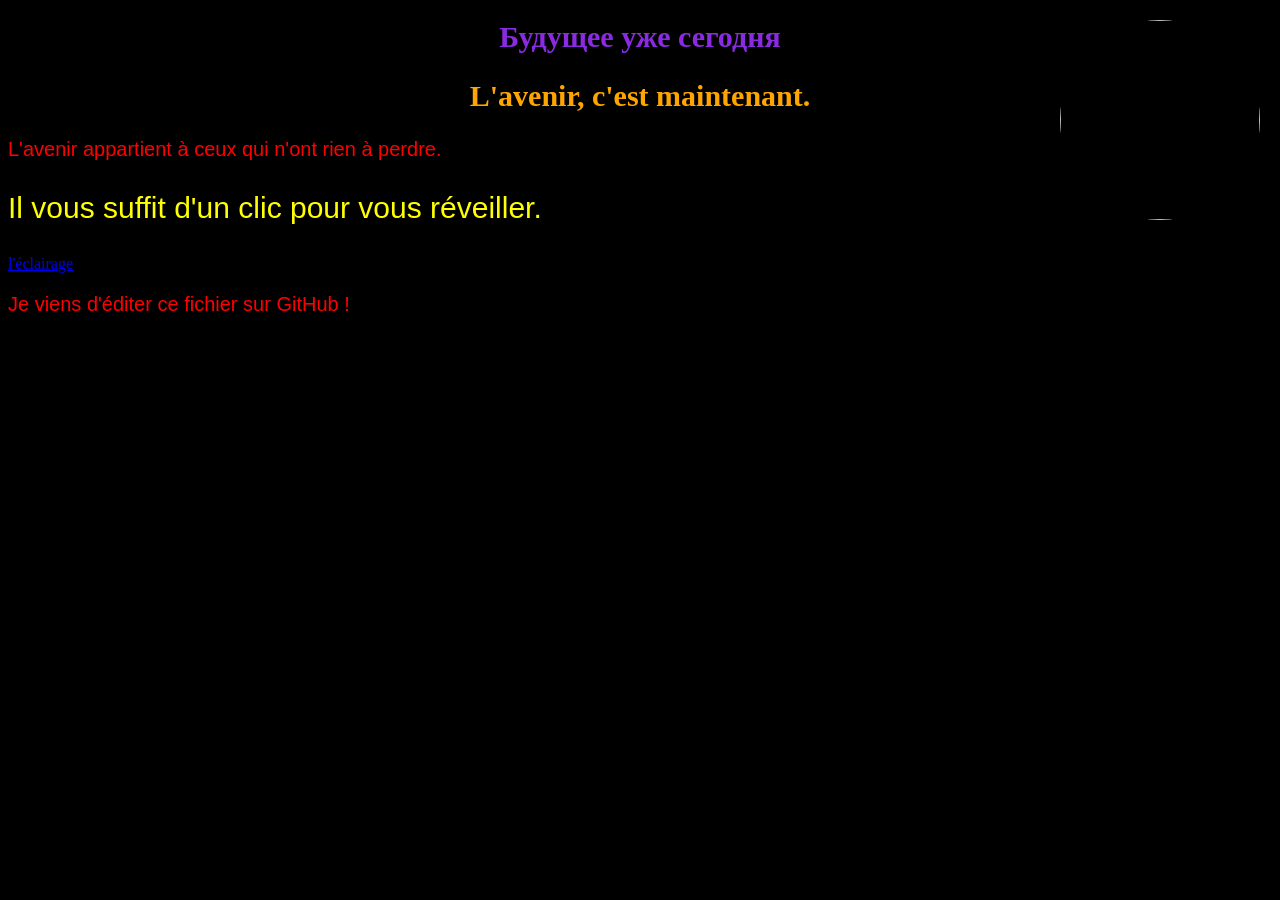
==== index.html @ 90519e09 "Edit HTML file directly on GitHub" ====
<!DOCTYPE html>
<html>
<head>
<link rel="stylesheet" href="style.css"/>
<title> Le titre qui apparaitra dans le navigateur </title>
<meta charset="UTF-8">
</head>

<body>
<h1> Будущее уже сегодня </h1>
<h2> L'avenir, c'est maintenant. </h2>
<p> L'avenir appartient à ceux qui n'ont rien à perdre.</p>
<p id="par"> Il vous suffit d'un clic pour vous réveiller.</p> 
<a href= "https://media1.giphy.com/media/v1.Y2lkPTc5MGI3NjExbTF5ZWR1ODA0eGozbHo4Ymh0dGdjZDVjMngxYmFodDFvM3ZxOGtlNiZlcD12MV9pbnRlcm5hbF9naWZfYnlfaWQmY3Q9Zw/28XNSibg5rwrWq3HIq/giphy.gif"> l'éclairage</a>
<img src="https://media4.giphy.com/media/v1.Y2lkPTc5MGI3NjExend3anBtODA3c21reHFmNnh4NXR1MXh0b2ZhNTN2YmpodXFrd2owdyZlcD12MV9pbnRlcm5hbF9naWZfYnlfaWQmY3Q9Zw/JYZWs0UkzK2WKBoCUM/giphy.gif"style="
  border-radius: 50%;
  width: 200px;
  height: 200px;
  object-fit: cover;
  position: fixed;
  top: 20px;
  right: 20px;s
"/>
</body> 
<p>Je viens d'éditer ce fichier sur GitHub !</p>  
</html>
---- style.css ----
h1{
font-size: 30px;
text-align: center;
color: #8a2be2
}
h2{
font-size: 30px;
text-align: center;
color: #ffa500
}
h3{
font-size: 18px;
text-align: left;
color: #ff0000
}
p{
font-size: 20px;
text-align: left;
font-family: Helvetica, sans-serif;
color: #ff0000
}
#par{
font-size: 30px;
text-align: left;
font-family: Helvetica, sans-serif;
color: #ffff00
}

body {
background-color: #000000;
}
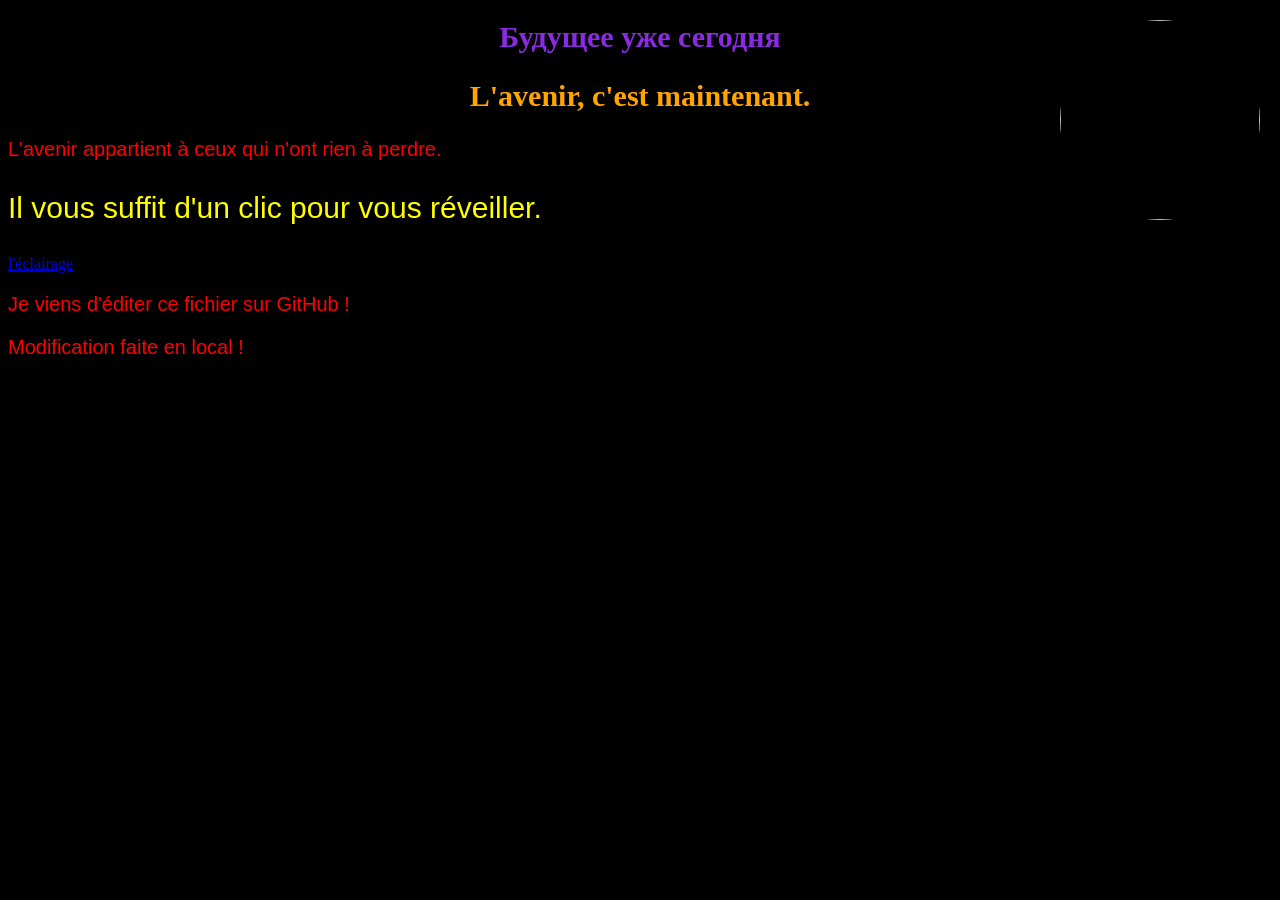
==== commit 3d314d60: "Add local modification to HTML file" ====
--- a/index.html
+++ b/index.html
@@ -22,5 +22,7 @@
   right: 20px;s
 "/>
 </body> 
-<p>Je viens d'éditer ce fichier sur GitHub !</p>  
+<p>Je viens d'éditer ce fichier sur GitHub !</p>
+<body>
+<p>Modification faite en local !</p>    
 </html>
